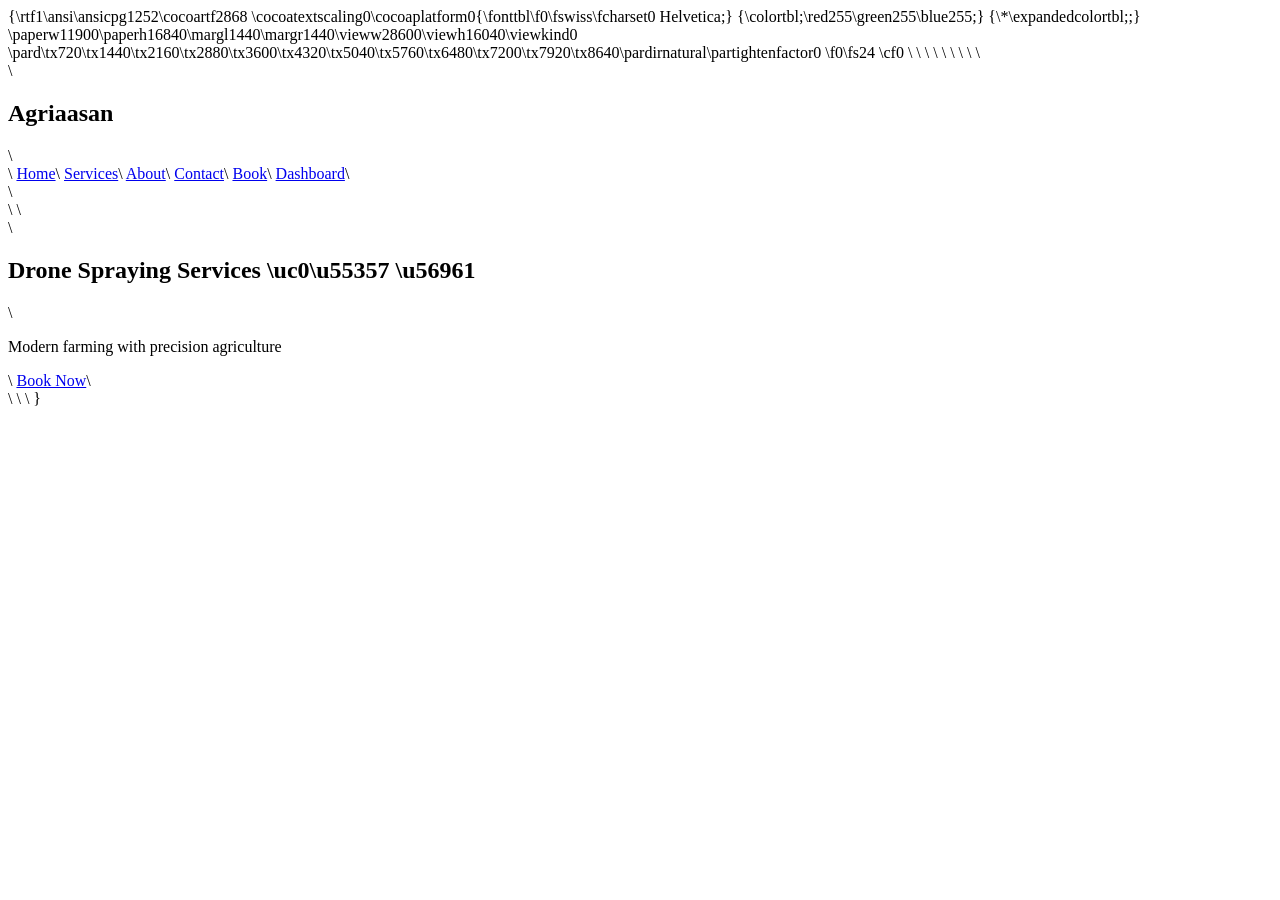
==== index.html @ 6135ef55 "Add files via upload" ====
{\rtf1\ansi\ansicpg1252\cocoartf2868
\cocoatextscaling0\cocoaplatform0{\fonttbl\f0\fswiss\fcharset0 Helvetica;}
{\colortbl;\red255\green255\blue255;}
{\*\expandedcolortbl;;}
\paperw11900\paperh16840\margl1440\margr1440\vieww28600\viewh16040\viewkind0
\pard\tx720\tx1440\tx2160\tx2880\tx3600\tx4320\tx5040\tx5760\tx6480\tx7200\tx7920\tx8640\pardirnatural\partightenfactor0

\f0\fs24 \cf0 <!DOCTYPE html>\
<html>\
<head>\
<title>Agriaasan</title>\
<link rel="stylesheet" href="style.css">\
</head>\
\
<body>\
\
<nav>\
<h2>Agriaasan</h2>\
<div>\
<a href="index.html">Home</a>\
<a href="services.html">Services</a>\
<a href="about.html">About</a>\
<a href="contact.html">Contact</a>\
<a href="book.html">Book</a>\
<a href="dashboard.html">Dashboard</a>\
</div>\
</nav>\
\
<section class="hero">\
<h1>Drone Spraying Services \uc0\u55357 \u56961 </h1>\
<p>Modern farming with precision agriculture</p>\
<a href="book.html" class="btn">Book Now</a>\
</section>\
\
</body>\
</html>}
---- style.css ----
{\rtf1\ansi\ansicpg1252\cocoartf2868
\cocoatextscaling0\cocoaplatform0{\fonttbl\f0\fswiss\fcharset0 Helvetica;}
{\colortbl;\red255\green255\blue255;}
{\*\expandedcolortbl;;}
\paperw11900\paperh16840\margl1440\margr1440\vieww28200\viewh15640\viewkind0
\pard\tx720\tx1440\tx2160\tx2880\tx3600\tx4320\tx5040\tx5760\tx6480\tx7200\tx7920\tx8640\pardirnatural\partightenfactor0

\f0\fs24 \cf0 body \{\
    margin: 0;\
    font-family: Arial, sans-serif;\
\}\
\
nav \{\
    display: flex;\
    justify-content: space-between;\
    background: #2e7d32;\
    color: white;\
    padding: 10px 20px;\
\}\
\
nav a \{\
    color: white;\
    margin-left: 15px;\
    text-decoration: none;\
\}\
\
.hero \{\
    text-align: center;\
    padding: 80px 20px;\
    background: linear-gradient(to right, #2e7d32, #66bb6a);\
    color: white;\
\}\
\
.btn \{\
    background: white;\
    color: #2e7d32;\
    padding: 10px 20px;\
    text-decoration: none;\
\}\
\
.services \{\
    text-align: center;\
    padding: 40px;\
\}\
\
.cards \{\
    display: flex;\
    justify-content: center;\
    gap: 20px;\
    flex-wrap: wrap;\
\}\
\
.card \{\
    border: 1px solid #ddd;\
    padding: 20px;\
    width: 250px;\
\}\
\
.page \{\
    padding: 40px;\
    text-align: center;\
\}\
\
input, textarea \{\
    width: 80%;\
    padding: 10px;\
    margin: 10px 0;\
\}\
\
button \{\
    padding: 10px 20px;\
    background: #2e7d32;\
    color: white;\
    border: none;\
\}\
\
.lang-toggle \{\
    text-align: right;\
    padding: 10px;\
\}}
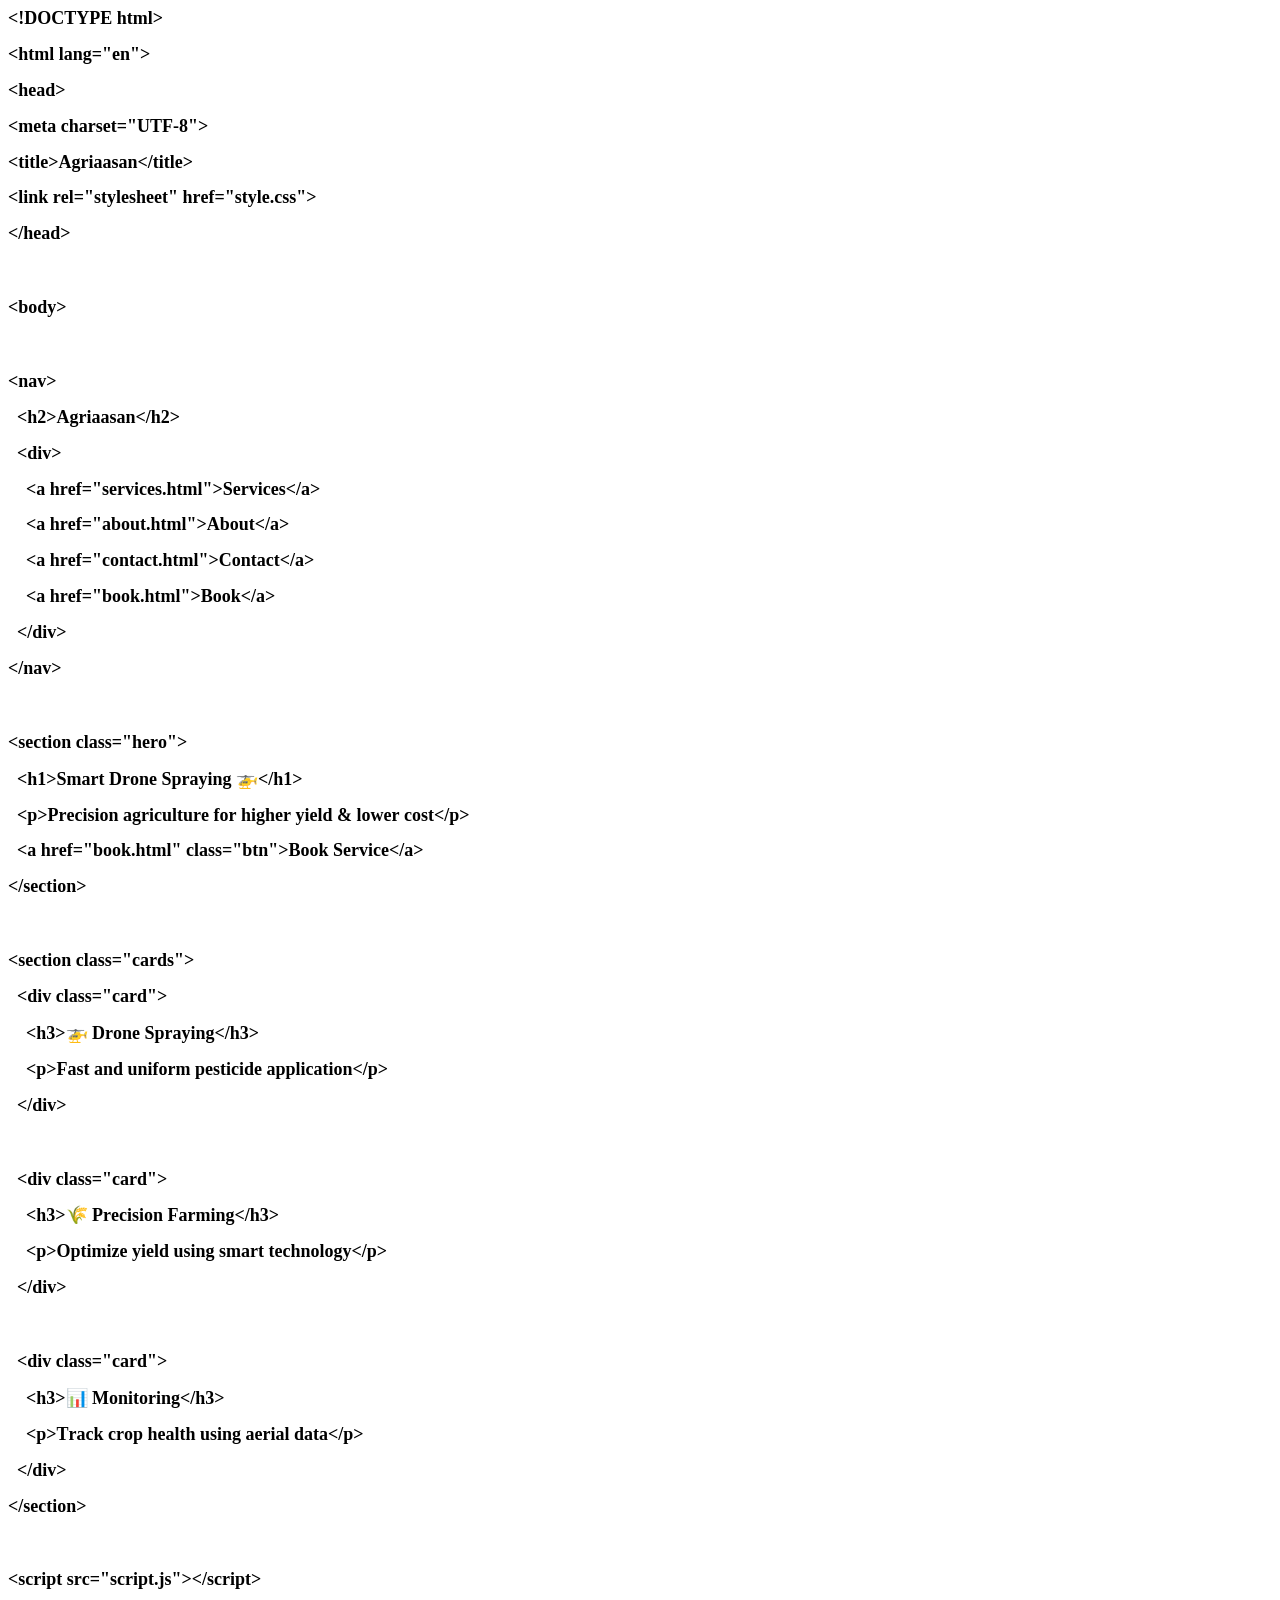
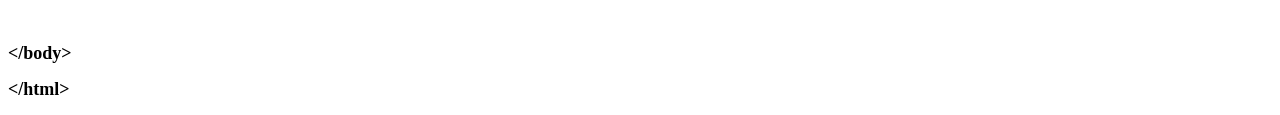
==== commit f0bcc78a: "Add files via upload" ====
--- a/index.html
+++ b/index.html
@@ -1,36 +1,62 @@
-{\rtf1\ansi\ansicpg1252\cocoartf2868
-\cocoatextscaling0\cocoaplatform0{\fonttbl\f0\fswiss\fcharset0 Helvetica;}
-{\colortbl;\red255\green255\blue255;}
-{\*\expandedcolortbl;;}
-\paperw11900\paperh16840\margl1440\margr1440\vieww28600\viewh16040\viewkind0
-\pard\tx720\tx1440\tx2160\tx2880\tx3600\tx4320\tx5040\tx5760\tx6480\tx7200\tx7920\tx8640\pardirnatural\partightenfactor0
-
-\f0\fs24 \cf0 <!DOCTYPE html>\
-<html>\
-<head>\
-<title>Agriaasan</title>\
-<link rel="stylesheet" href="style.css">\
-</head>\
-\
-<body>\
-\
-<nav>\
-<h2>Agriaasan</h2>\
-<div>\
-<a href="index.html">Home</a>\
-<a href="services.html">Services</a>\
-<a href="about.html">About</a>\
-<a href="contact.html">Contact</a>\
-<a href="book.html">Book</a>\
-<a href="dashboard.html">Dashboard</a>\
-</div>\
-</nav>\
-\
-<section class="hero">\
-<h1>Drone Spraying Services \uc0\u55357 \u56961 </h1>\
-<p>Modern farming with precision agriculture</p>\
-<a href="book.html" class="btn">Book Now</a>\
-</section>\
-\
-</body>\
-</html>}+<!DOCTYPE html PUBLIC "-//W3C//DTD HTML 4.01//EN" "http://www.w3.org/TR/html4/strict.dtd">
+<html>
+<head>
+  <meta http-equiv="Content-Type" content="text/html; charset=utf-8">
+  <meta http-equiv="Content-Style-Type" content="text/css">
+  <title></title>
+  <meta name="Generator" content="Cocoa HTML Writer">
+  <meta name="CocoaVersion" content="2685.4">
+  <style type="text/css">
+    span.s1 {font-kerning: none}
+  </style>
+</head>
+<body>
+<h2 style="margin: 0.0px 0.0px 14.9px 0.0px; font: 18.0px Times; -webkit-text-stroke: #000000"><span class="s1"><b>&lt;!DOCTYPE html&gt;</b></span></h2>
+<h2 style="margin: 0.0px 0.0px 14.9px 0.0px; font: 18.0px Times; -webkit-text-stroke: #000000"><span class="s1"><b>&lt;html lang="en"&gt;</b></span></h2>
+<h2 style="margin: 0.0px 0.0px 14.9px 0.0px; font: 18.0px Times; -webkit-text-stroke: #000000"><span class="s1"><b>&lt;head&gt;</b></span></h2>
+<h2 style="margin: 0.0px 0.0px 14.9px 0.0px; font: 18.0px Times; -webkit-text-stroke: #000000"><span class="s1"><b>&lt;meta charset="UTF-8"&gt;</b></span></h2>
+<h2 style="margin: 0.0px 0.0px 14.9px 0.0px; font: 18.0px Times; -webkit-text-stroke: #000000"><span class="s1"><b>&lt;title&gt;Agriaasan&lt;/title&gt;</b></span></h2>
+<h2 style="margin: 0.0px 0.0px 14.9px 0.0px; font: 18.0px Times; -webkit-text-stroke: #000000"><span class="s1"><b>&lt;link rel="stylesheet" href="style.css"&gt;</b></span></h2>
+<h2 style="margin: 0.0px 0.0px 14.9px 0.0px; font: 18.0px Times; -webkit-text-stroke: #000000"><span class="s1"><b>&lt;/head&gt;</b></span></h2>
+<h2 style="margin: 0.0px 0.0px 14.9px 0.0px; font: 18.0px Times; -webkit-text-stroke: #000000; min-height: 23.0px"><span class="s1"><b></b></span><br></h2>
+<h2 style="margin: 0.0px 0.0px 14.9px 0.0px; font: 18.0px Times; -webkit-text-stroke: #000000"><span class="s1"><b>&lt;body&gt;</b></span></h2>
+<h2 style="margin: 0.0px 0.0px 14.9px 0.0px; font: 18.0px Times; -webkit-text-stroke: #000000; min-height: 23.0px"><span class="s1"><b></b></span><br></h2>
+<h2 style="margin: 0.0px 0.0px 14.9px 0.0px; font: 18.0px Times; -webkit-text-stroke: #000000"><span class="s1"><b>&lt;nav&gt;</b></span></h2>
+<h2 style="margin: 0.0px 0.0px 14.9px 0.0px; font: 18.0px Times; -webkit-text-stroke: #000000"><span class="s1"><b><span class="Apple-converted-space">  </span>&lt;h2&gt;Agriaasan&lt;/h2&gt;</b></span></h2>
+<h2 style="margin: 0.0px 0.0px 14.9px 0.0px; font: 18.0px Times; -webkit-text-stroke: #000000"><span class="s1"><b><span class="Apple-converted-space">  </span>&lt;div&gt;</b></span></h2>
+<h2 style="margin: 0.0px 0.0px 14.9px 0.0px; font: 18.0px Times; -webkit-text-stroke: #000000"><span class="s1"><b><span class="Apple-converted-space">    </span>&lt;a href="services.html"&gt;Services&lt;/a&gt;</b></span></h2>
+<h2 style="margin: 0.0px 0.0px 14.9px 0.0px; font: 18.0px Times; -webkit-text-stroke: #000000"><span class="s1"><b><span class="Apple-converted-space">    </span>&lt;a href="about.html"&gt;About&lt;/a&gt;</b></span></h2>
+<h2 style="margin: 0.0px 0.0px 14.9px 0.0px; font: 18.0px Times; -webkit-text-stroke: #000000"><span class="s1"><b><span class="Apple-converted-space">    </span>&lt;a href="contact.html"&gt;Contact&lt;/a&gt;</b></span></h2>
+<h2 style="margin: 0.0px 0.0px 14.9px 0.0px; font: 18.0px Times; -webkit-text-stroke: #000000"><span class="s1"><b><span class="Apple-converted-space">    </span>&lt;a href="book.html"&gt;Book&lt;/a&gt;</b></span></h2>
+<h2 style="margin: 0.0px 0.0px 14.9px 0.0px; font: 18.0px Times; -webkit-text-stroke: #000000"><span class="s1"><b><span class="Apple-converted-space">  </span>&lt;/div&gt;</b></span></h2>
+<h2 style="margin: 0.0px 0.0px 14.9px 0.0px; font: 18.0px Times; -webkit-text-stroke: #000000"><span class="s1"><b>&lt;/nav&gt;</b></span></h2>
+<h2 style="margin: 0.0px 0.0px 14.9px 0.0px; font: 18.0px Times; -webkit-text-stroke: #000000; min-height: 23.0px"><span class="s1"><b></b></span><br></h2>
+<h2 style="margin: 0.0px 0.0px 14.9px 0.0px; font: 18.0px Times; -webkit-text-stroke: #000000"><span class="s1"><b>&lt;section class="hero"&gt;</b></span></h2>
+<h2 style="margin: 0.0px 0.0px 14.9px 0.0px; font: 18.0px Times; -webkit-text-stroke: #000000"><span class="s1"><b><span class="Apple-converted-space">  </span>&lt;h1&gt;Smart Drone Spraying 🚁&lt;/h1&gt;</b></span></h2>
+<h2 style="margin: 0.0px 0.0px 14.9px 0.0px; font: 18.0px Times; -webkit-text-stroke: #000000"><span class="s1"><b><span class="Apple-converted-space">  </span>&lt;p&gt;Precision agriculture for higher yield &amp; lower cost&lt;/p&gt;</b></span></h2>
+<h2 style="margin: 0.0px 0.0px 14.9px 0.0px; font: 18.0px Times; -webkit-text-stroke: #000000"><span class="s1"><b><span class="Apple-converted-space">  </span>&lt;a href="book.html" class="btn"&gt;Book Service&lt;/a&gt;</b></span></h2>
+<h2 style="margin: 0.0px 0.0px 14.9px 0.0px; font: 18.0px Times; -webkit-text-stroke: #000000"><span class="s1"><b>&lt;/section&gt;</b></span></h2>
+<h2 style="margin: 0.0px 0.0px 14.9px 0.0px; font: 18.0px Times; -webkit-text-stroke: #000000; min-height: 23.0px"><span class="s1"><b></b></span><br></h2>
+<h2 style="margin: 0.0px 0.0px 14.9px 0.0px; font: 18.0px Times; -webkit-text-stroke: #000000"><span class="s1"><b>&lt;section class="cards"&gt;</b></span></h2>
+<h2 style="margin: 0.0px 0.0px 14.9px 0.0px; font: 18.0px Times; -webkit-text-stroke: #000000"><span class="s1"><b><span class="Apple-converted-space">  </span>&lt;div class="card"&gt;</b></span></h2>
+<h2 style="margin: 0.0px 0.0px 14.9px 0.0px; font: 18.0px Times; -webkit-text-stroke: #000000"><span class="s1"><b><span class="Apple-converted-space">    </span>&lt;h3&gt;🚁 Drone Spraying&lt;/h3&gt;</b></span></h2>
+<h2 style="margin: 0.0px 0.0px 14.9px 0.0px; font: 18.0px Times; -webkit-text-stroke: #000000"><span class="s1"><b><span class="Apple-converted-space">    </span>&lt;p&gt;Fast and uniform pesticide application&lt;/p&gt;</b></span></h2>
+<h2 style="margin: 0.0px 0.0px 14.9px 0.0px; font: 18.0px Times; -webkit-text-stroke: #000000"><span class="s1"><b><span class="Apple-converted-space">  </span>&lt;/div&gt;</b></span></h2>
+<h2 style="margin: 0.0px 0.0px 14.9px 0.0px; font: 18.0px Times; -webkit-text-stroke: #000000; min-height: 23.0px"><span class="s1"><b></b></span><br></h2>
+<h2 style="margin: 0.0px 0.0px 14.9px 0.0px; font: 18.0px Times; -webkit-text-stroke: #000000"><span class="s1"><b><span class="Apple-converted-space">  </span>&lt;div class="card"&gt;</b></span></h2>
+<h2 style="margin: 0.0px 0.0px 14.9px 0.0px; font: 18.0px Times; -webkit-text-stroke: #000000"><span class="s1"><b><span class="Apple-converted-space">    </span>&lt;h3&gt;🌾 Precision Farming&lt;/h3&gt;</b></span></h2>
+<h2 style="margin: 0.0px 0.0px 14.9px 0.0px; font: 18.0px Times; -webkit-text-stroke: #000000"><span class="s1"><b><span class="Apple-converted-space">    </span>&lt;p&gt;Optimize yield using smart technology&lt;/p&gt;</b></span></h2>
+<h2 style="margin: 0.0px 0.0px 14.9px 0.0px; font: 18.0px Times; -webkit-text-stroke: #000000"><span class="s1"><b><span class="Apple-converted-space">  </span>&lt;/div&gt;</b></span></h2>
+<h2 style="margin: 0.0px 0.0px 14.9px 0.0px; font: 18.0px Times; -webkit-text-stroke: #000000; min-height: 23.0px"><span class="s1"><b></b></span><br></h2>
+<h2 style="margin: 0.0px 0.0px 14.9px 0.0px; font: 18.0px Times; -webkit-text-stroke: #000000"><span class="s1"><b><span class="Apple-converted-space">  </span>&lt;div class="card"&gt;</b></span></h2>
+<h2 style="margin: 0.0px 0.0px 14.9px 0.0px; font: 18.0px Times; -webkit-text-stroke: #000000"><span class="s1"><b><span class="Apple-converted-space">    </span>&lt;h3&gt;📊 Monitoring&lt;/h3&gt;</b></span></h2>
+<h2 style="margin: 0.0px 0.0px 14.9px 0.0px; font: 18.0px Times; -webkit-text-stroke: #000000"><span class="s1"><b><span class="Apple-converted-space">    </span>&lt;p&gt;Track crop health using aerial data&lt;/p&gt;</b></span></h2>
+<h2 style="margin: 0.0px 0.0px 14.9px 0.0px; font: 18.0px Times; -webkit-text-stroke: #000000"><span class="s1"><b><span class="Apple-converted-space">  </span>&lt;/div&gt;</b></span></h2>
+<h2 style="margin: 0.0px 0.0px 14.9px 0.0px; font: 18.0px Times; -webkit-text-stroke: #000000"><span class="s1"><b>&lt;/section&gt;</b></span></h2>
+<h2 style="margin: 0.0px 0.0px 14.9px 0.0px; font: 18.0px Times; -webkit-text-stroke: #000000; min-height: 23.0px"><span class="s1"><b></b></span><br></h2>
+<h2 style="margin: 0.0px 0.0px 14.9px 0.0px; font: 18.0px Times; -webkit-text-stroke: #000000"><span class="s1"><b>&lt;script src="script.js"&gt;&lt;/script&gt;</b></span></h2>
+<h2 style="margin: 0.0px 0.0px 14.9px 0.0px; font: 18.0px Times; -webkit-text-stroke: #000000; min-height: 23.0px"><span class="s1"><b></b></span><br></h2>
+<h2 style="margin: 0.0px 0.0px 14.9px 0.0px; font: 18.0px Times; -webkit-text-stroke: #000000"><span class="s1"><b>&lt;/body&gt;</b></span></h2>
+<h2 style="margin: 0.0px 0.0px 14.9px 0.0px; font: 18.0px Times; -webkit-text-stroke: #000000"><span class="s1"><b>&lt;/html&gt;</b></span></h2>
+</body>
+</html>
